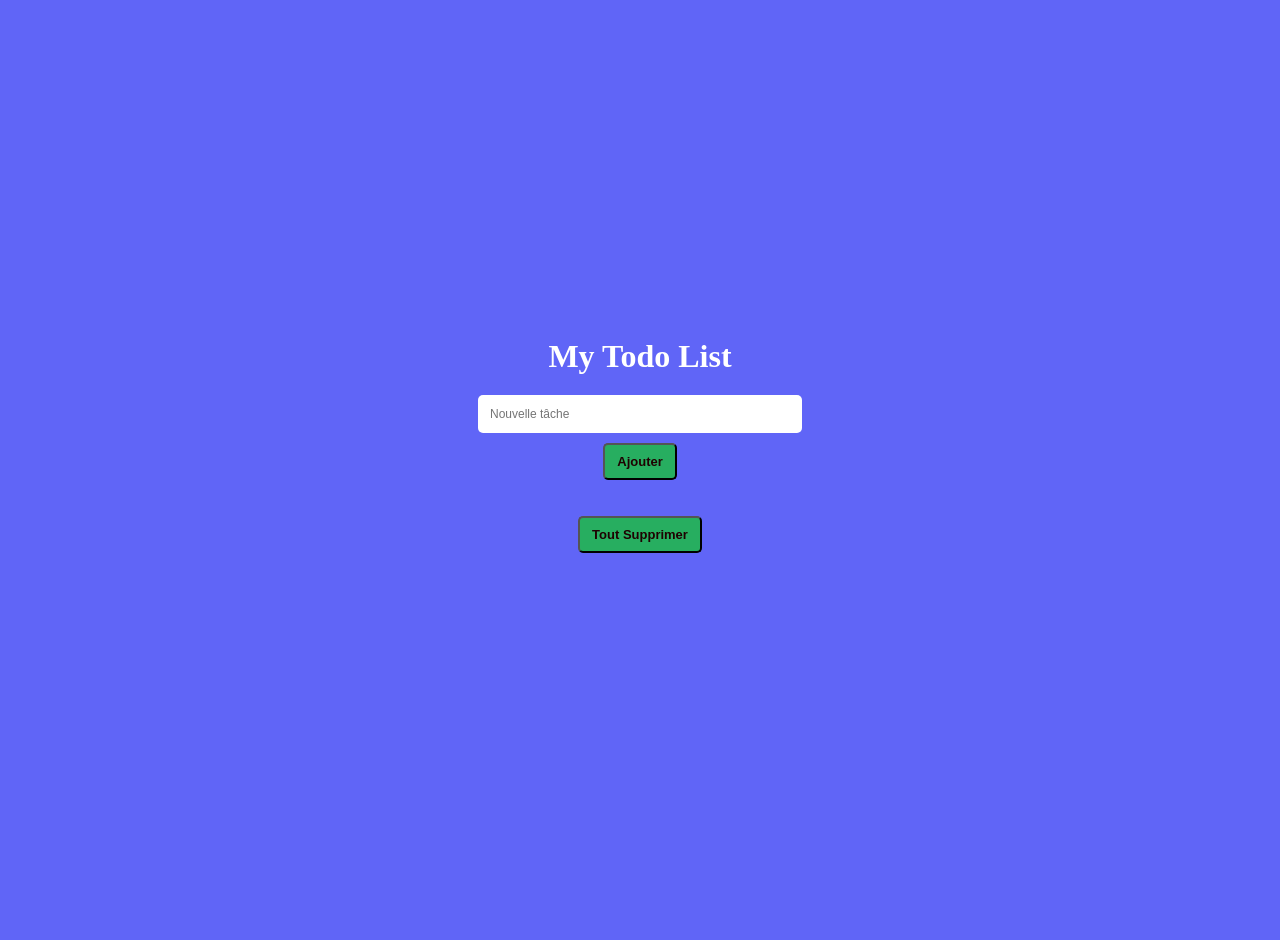
==== index.html @ 4a2bd1c0 "Arrangement fichier index.html qui pose problème au déploiement" ====
<!DOCTYPE html>
<html lang="en">

<head>
    <meta charset="UTF-8">
    <meta name="viewport" content="width=device-width, initial-scale=1.0">
    <link rel="stylesheet" href="style_todoL.css">
    <title>Todo list pack version</title>
</head>

<body>
    <h1>My Todo List</h1>
    <input id="input_task" placeholder="Nouvelle tâche" autofocus>
    <button id="Btn_add">Ajouter</button>  

    <div id="controls">
        <p id="compter"></p>
        
        <div id="filters">
            <!-- <button id="all">Toutes</button>
            <button id="active">Actives</button>
            <button id="completed">Terminées</button> -->
        </div>  
        <button id="btnclearAll">Tout Supprimer</button>   <br><br>  
    </div> 
    
        <ol id="taskList"></ol>
    <script src="script.js"></script>
</body>
</html>
---- style_todoL.css ----
body{
    margin:0;
    background:rgb(96, 101, 247);
    display:flex;
    flex-direction:column;
    align-items:center;
    justify-content:center;
    min-height:100vh;
    color:white;
    padding: 20px 0;
}

h1{
    margin-bottom:20px;
}

 /* INPUT + BUTTON */
 input{
    padding:12px;
    border:none;
    border-radius:5px;
    font-size:12px;
    width:300px;
    outline:none;
    margin-bottom:10px;
}

button{
    padding:9px 12px;
    border-radius:5px;
    background:#27ae60;
    color:rgb(31, 1, 1);
    font-size:13px;
    font-weight: 600;
    cursor:progress;
}

#ShowtasksSave{
    background-color: aqua;
}

/* LISTE  */
#taskList{
    padding:0;
    width:300px;
}

/*LISTE*/
li{
    background:rgb(179, 225, 254);
    color:black;
    padding:10px;
    margin-bottom:10px;
    border-radius:8px;
    display:flex;
    justify-content:space-between;
}

/* tâche complétée */
.completed{
    text-decoration:line-through;
    color:gray;
}

/* bouton supprimer */
li button{
    background:#fac8c2;
    color:rgb(15, 0, 0);
    border:none;
    border-radius:5px;
    padding:5px 8px;
    cursor:pointer;
}

#controls{
    margin:20px;
    text-align:center;
}

#filters button{
margin:5px;
    background:#3498db;
}

#filters button:hover{
    background:#2980b9;
}

/* RESPONSIVE  */
@media (max-width:600px){
    input{
        width:90%;
    }
    #taskList{
        width:90%;
    }
}
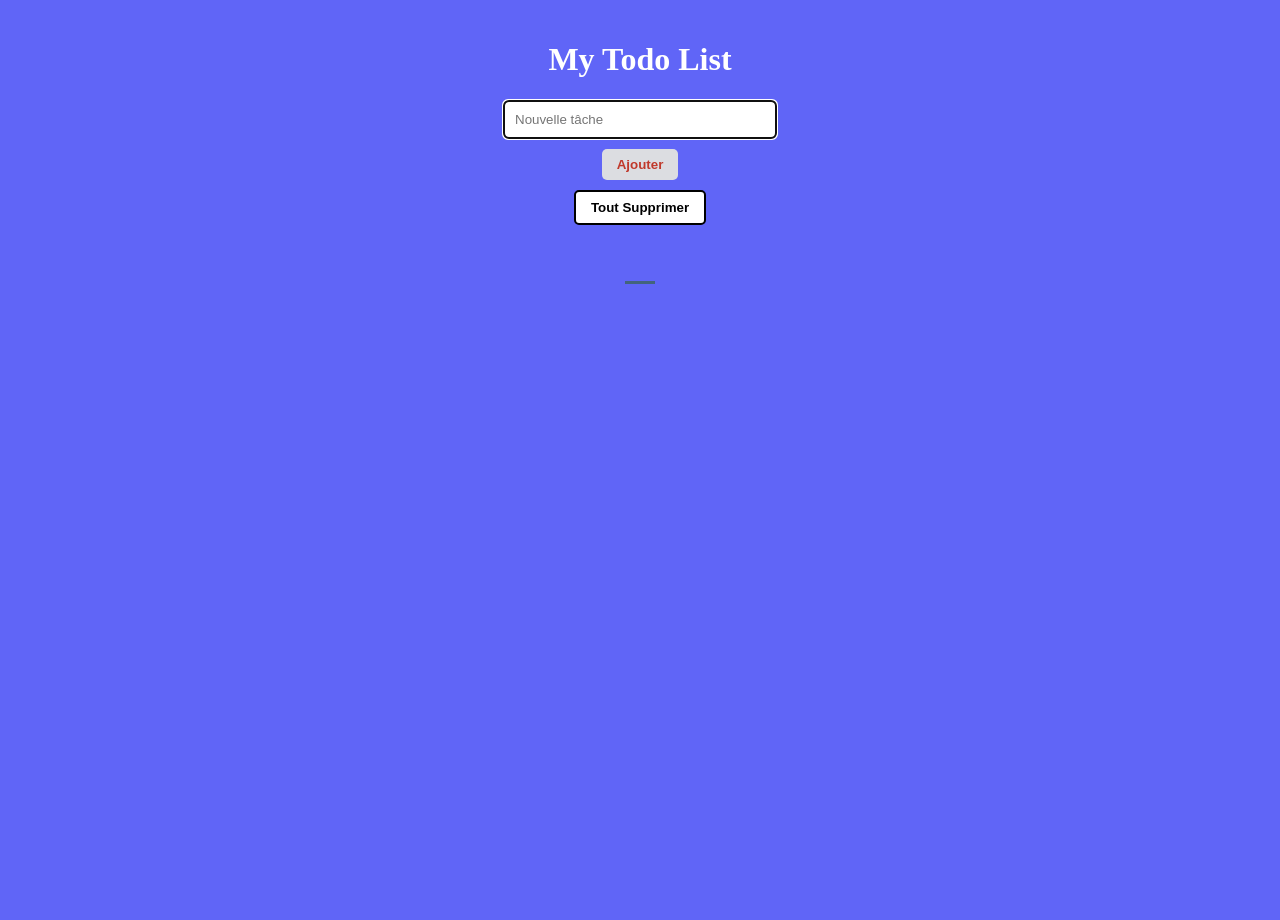
==== commit ce17c231: "Edite btn, Sticky Header: Entête-collant parge défilent inférieur en desous de partie supérieur de l" ====
--- a/index.html
+++ b/index.html
@@ -13,16 +13,7 @@
     <input id="input_task" placeholder="Nouvelle tâche" autofocus>
     <button id="Btn_add">Ajouter</button>  
 
-    <div id="controls">
-        <p id="compter"></p>
-        
-        <div id="filters">
-            <!-- <button id="all">Toutes</button>
-            <button id="active">Actives</button>
-            <button id="completed">Terminées</button> -->
-        </div>  
         <button id="btnclearAll">Tout Supprimer</button>   <br><br>  
-    </div> 
     
         <ol id="taskList"></ol>
     <script src="script.js"></script>
--- a/style_todoL.css
+++ b/style_todoL.css
@@ -1,97 +1,89 @@
-body{
-    margin:0;
-    background:rgb(96, 101, 247);
-    display:flex;
-    flex-direction:column;
-    align-items:center;
-    justify-content:center;
-    min-height:100vh;
-    color:white;
-    padding: 20px 0;
+body {
+    background-color: #6065f7;  
+    color: white; 
+    display: flex;
+    flex-direction: column;
+    align-items: center;
+    margin: 0;
+    height: 100vh;  
+    /* Empêche la page entière de défiler */
+    overflow: hidden; 
+    padding-top: 20px;
+}
+ 
+/*space de saisie*/
+#input_task {
+    padding: 10px;
+    width: 250px;
+    border-radius: 5px; 
+    margin-bottom: 10px;
 }
 
-h1{
-    margin-bottom:20px;
+/* Ajout & Supprimer Tout */
+button {
+    padding: 8px 15px;
+    border-radius: 5px;
+    border: none;
+    cursor: pointer;
+    font-weight: bold;
 }
 
- /* INPUT + BUTTON */
- input{
-    padding:12px;
-    border:none;
-    border-radius:5px;
-    font-size:12px;
-    width:300px;
-    outline:none;
-    margin-bottom:10px;
+#Btn_add {
+    background-color: #dcdde1;
+    color: #c0392b;
+    margin-bottom: 10px;
 }
 
-button{
-    padding:9px 12px;
-    border-radius:5px;
-    background:#27ae60;
-    color:rgb(31, 1, 1);
-    font-size:13px;
-    font-weight: 600;
-    cursor:progress;
+#btnclearAll {
+    background-color: #ffffff;
+    color: #000000;
+    border: 2px solid black;
 }
 
-#ShowtasksSave{
-    background-color: aqua;
+/* Zonde de défilement */
+ol#taskList {
+    max-width: 450px;
+    margin-top: 20px;
+    padding: 15px;
+/* Liste 60% hauteur écran */
+    max-height: 60vh;  
+/* Activation le scroll vertical */
+    overflow-y: auto;     
+    
+    border-top: 3px solid rgba(38, 100, 2, 0.5); 
+    list-style: none;     /* Enlève les chiffres par défaut */
 }
 
-/* LISTE  */
-#taskList{
-    padding:0;
-    width:300px;
+/*Style en arrière plan liste de tâches */
+li {
+    background-color: rgba(203, 245, 239, 0.2);
+    margin-bottom: 10px;
+    padding: 10px;
+    border-radius: 8px;
+    display: flex;
+    justify-content: space-between;
+    align-items: center;
+    backdrop-filter: blur(5px); /* Effet de transparence moderne */
 }
 
-/*LISTE*/
-li{
-    background:rgb(179, 225, 254);
-    color:black;
-    padding:10px;
-    margin-bottom:10px;
-    border-radius:8px;
-    display:flex;
-    justify-content:space-between;
+/* space to text */
+li span {
+    flex: 1;
+    word-break: break-word;
+    margin-right: 10px;
+    font-size: 14px;
 }
 
-/* tâche complétée */
-.completed{
-    text-decoration:line-through;
-    color:gray;
+/*btn Editer & Supprimer */
+.edit-btn {
+    background-color: #f1c40f;
+    color: black;
+    margin-right: 5px;
+    font-size: 12px;
 }
 
-/* bouton supprimer */
-li button{
-    background:#fac8c2;
-    color:rgb(15, 0, 0);
-    border:none;
-    border-radius:5px;
-    padding:5px 8px;
-    cursor:pointer;
-}
-
-#controls{
-    margin:20px;
-    text-align:center;
-}
-
-#filters button{
-margin:5px;
-    background:#3498db;
-}
-
-#filters button:hover{
-    background:#2980b9;
-}
-
-/* RESPONSIVE  */
-@media (max-width:600px){
-    input{
-        width:90%;
-    }
-    #taskList{
-        width:90%;
-    }
+.delete-btn {
+    background-color: #2ecc71; /* Votre vert actuel */
+    color: black;
+    font-size: 12px;
 }
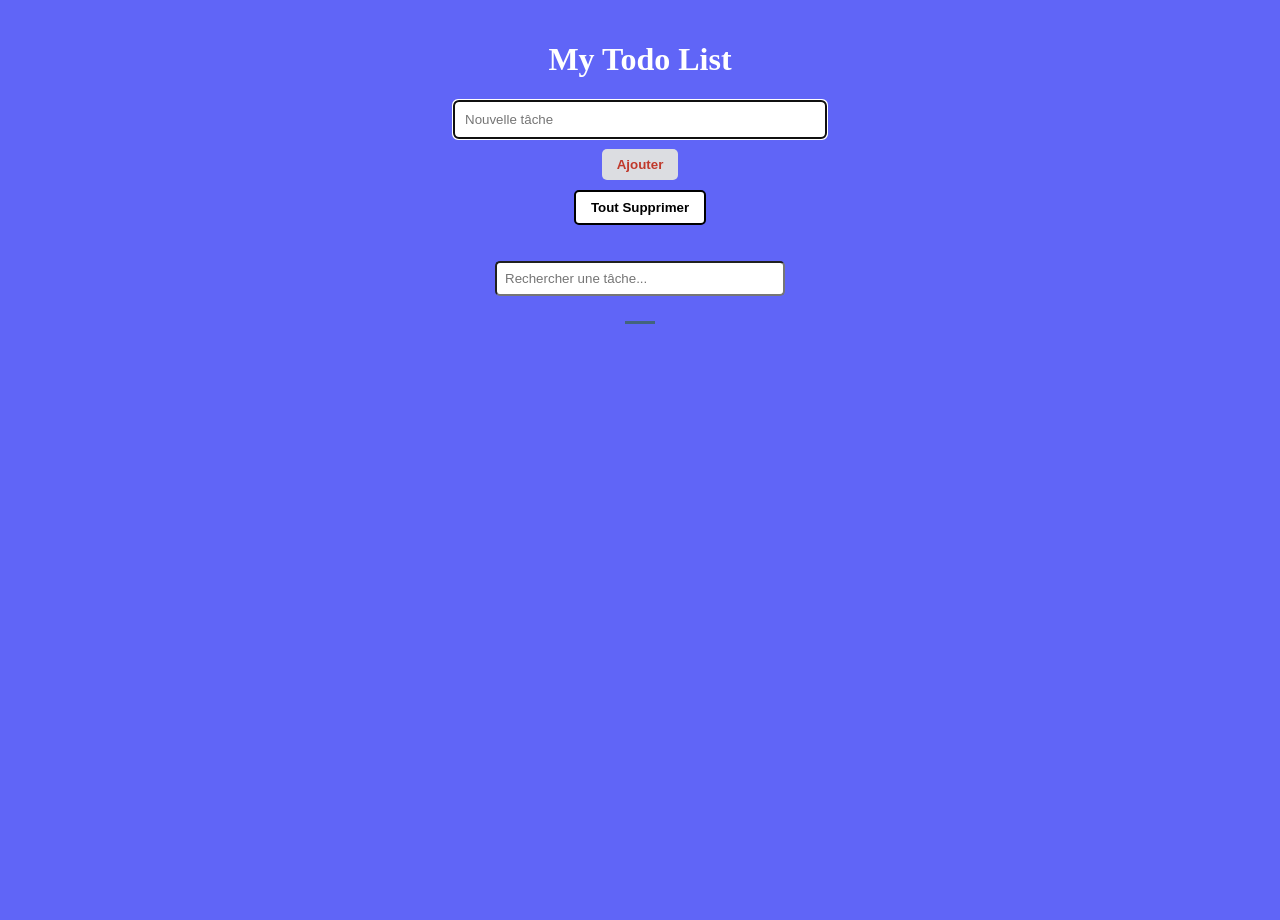
==== commit 313bd6f6: "Feature Search" ====
--- a/index.html
+++ b/index.html
@@ -12,10 +12,17 @@
     <h1>My Todo List</h1>
     <input id="input_task" placeholder="Nouvelle tâche" autofocus>
     <button id="Btn_add">Ajouter</button>  
-
-        <button id="btnclearAll">Tout Supprimer</button>   <br><br>  
+    <button id="btnclearAll">Tout Supprimer</button>   <br><br>  
     
-        <ol id="taskList"></ol>
+    <!-- Barre de recherche -->
+    <div class="search">
+        <input type="text" id="Input_rech" placeholder="Rechercher une tâche...">
+    </div>
+    
+        <ul id="taskList"></ul>
+        <h2 id="noview" style="display:none">
+            Aucune tâche trouvée ! désolé.
+        </h2>
     <script src="script.js"></script>
 </body>
 </html>
--- a/style_todoL.css
+++ b/style_todoL.css
@@ -14,9 +14,17 @@
 /*space de saisie*/
 #input_task {
     padding: 10px;
-    width: 250px;
+    width: 350px;
     border-radius: 5px; 
     margin-bottom: 10px;
+} 
+
+#Input_rech {
+    padding: 8px;
+    width: 270px;
+    border-radius: 5px; 
+    margin-bottom: 5px;
+    outline: none;
 }
 
 /* Ajout & Supprimer Tout */
@@ -26,6 +34,16 @@
     border: none;
     cursor: pointer;
     font-weight: bold;
+}
+
+#noview{
+    /* display: none;  */
+    text-align: center; 
+    color: rgb(75, 0, 0);
+    font-weight:800;
+    background-color: beige;
+    width: 25%;
+    border-radius: 7px;
 }
 
 #Btn_add {
@@ -41,7 +59,7 @@
 }
 
 /* Zonde de défilement */
-ol#taskList {
+ul#taskList {
     max-width: 450px;
     margin-top: 20px;
     padding: 15px;
